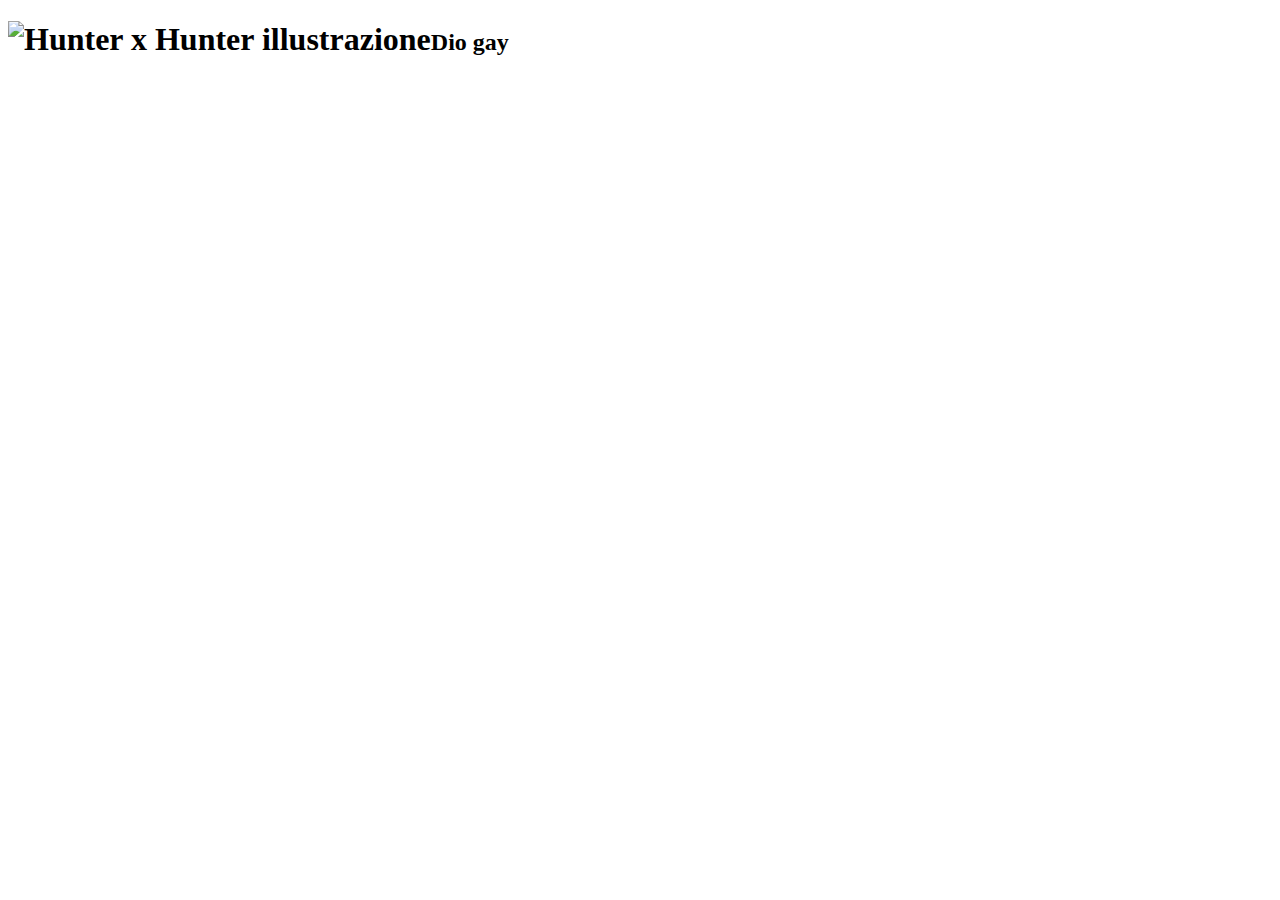
==== Pagina2.html @ 1ef72a22 "Add files via upload" ====
<!DOCTYPE html>


<html lang="it">



	<head>
		<meta charset="UTF-8">
		<title>Pagina 2</title>
	</head>


	<body>


	<h1><h1>


	
	<div>
    <div style="float:left">
        
	<img src="C:\Users\gragn\OneDrive\Desktop\Immagini/Hunter hunter.jpg" alt="Hunter x Hunter illustrazione">

</div>
    <div>
      <font size=5>Dio gay</font>
    </div>
</div>

                  

	
	<!--<p style="font-size:3vw">La trama<br>
	<h2>
	Gon Freecss è un bambino di dodici anni che vive sull'Isola Balena con la zia Mito, sua madre adottiva. Incontrando Kaito, un hunter professionista, Gon scopre che suo padre Ging, 	che lui non ha mai conosciuto, è vivo ed è uno dei migliori hunter al mondo e decide perciò di partecipare all'esame per diventare egli stesso un hunter allo scopo di trovarlo.
	    
	</h2>

	<hr color="black" size="4">
	
	<p style="font-size:3vw">I protagonisti<br>

	<h2>Gon Freecs</h2>	



<div>
    <div style="float:left">
        
	<img src="https://64.media.tumblr.com/71c0f15e1db3827e2c297802c5f07ffa/c86a380e824c7e3a-6e/s1280x1920/ad0e15855fa1324ff92441077147681a1227064c.jpg" alt="Gon" width="200"  	heigth="200">

    </div>
<div>
      <h2>È il figlio 12enne di uno dei più grandi hunter conosciuti, Ging Freecss. Con l'aiuto di una speciale canna da pesca, appartenuta a quest'ultimo, vuole seguire le orme del padre e 	diventare a sua volta un hunter per sperare un giorno di rincontrarlo. Dimostra fin dalla prima prova dell'esame una fortissima sensibilità, una testardaggine poco comune e un'innata 	abilità nell'avvertire i cambiamenti naturali; inoltre può parlare con alcuni animali ed è molto coraggioso.</h2>
    </div>
</div>

	<BR><BR><BR><BR><BR><BR><BR><BR><h2>Killua Zoldyck</h2>


<div>
    <div style="float:left">
        
	<img src="https://64.media.tumblr.com/4f077a4e53e8e0e980a5b3860ce83fdc/efe5e97802283a90-36/s640x960/9e2575c19f87a2a736e50219b1542fd9792ad855.pnj" alt="Killua" width="200"  	heigth="200">

</div>
    <div>
      <h2>Ragazzino di 11 anni proveniente dalla rinomata famiglia di assassini Zoldick. È scappato di casa per rinunciare al suo lavoro da asassino. Decide di intraprendere l'esame per 	diventare hunter inizialmente per divertimento e seguire la sua strada. Ha i capelli bianchi, lisci e perennemente arruffati. Fin da piccolo è stato sempre abituato a resistere alle 	più atroci torture per diventare più resistente e più forte. Sembra avere due personalità: una assetata di morte e piena di perfidia, l'altra buona e pacifica, un'anima quasi pura. 	Oltretutto è desideroso di trovare degli amici veri, come Gon, che gli sono sempre mancati.</h2>
    </div>
</div>
	
	<BR><BR><BR><BR><BR><BR><BR><h2>Kurapika Kurta</h2>


<div>
    <div style="float:left">
        
	<img src="https://64.media.tumblr.com/1324604cc0fc3195396ad3f53b520949/053a952d22d3c67d-c0/s400x600/cf371b98015da7d35178867a33f75d2bb11ba020.png" alt="Kurapika" width="200"  	heigth="200">

</div>
    <div>
      <h2>Ultimo membro vivente del clan dei Kuruta e il secondo compagno che Gon incontra nel suo viaggio per diventare hunter. Kurapika ha posto come scopi della sua vita la vendetta nei 	confronti della Brigata Fantasma,ovvero coloro colpevoli di aver sterminato tutto il suo clan per impadronirsi degli occhi scarlatti, una caratteristica unica della sua gente – e 	recuperare i suddetti occhi scarlatti venduti al mercato nero. Kurapika partecipa all'esame perché ritiene che diventando un Blacklist Hunter avrà accesso a molte informazioni che 	lo potrebbero aiutare nella sua vendetta. Kurapika è anche un fortissimo combattente e, apprendendo il nen, sviluppa un'abilità eccezionale.</h2>
    </div>
</div>


		<BR><BR><BR><BR><BR><BR><BR><h2>Leorio Paladiknight</h2>

<div>
    <div style="float:left">
        
	<img src="https://static.wikia.nocookie.net/hunterxhunter/images/b/b0/Leorio_85_full.png/revision/latest/smart/width/250/height/250?cb=20220202024409" alt="Kurapika" width="200"  	heigth="200">

</div>
    <div>
      <h2>Primo personaggio incontrato da Gon durante il suo viaggio. Egli desidera diventare un hunter per poter avere a disposizione le enormi risorse finanziarie della categoria, 	nell'intento di diventare medico. Infatti, da giovane, Leorio ha subito la perdita del suo migliore amico per una malattia troppo costosa da curare. Diventerà ben presto amico di Gon 	e Kurapika.</h2>
    </div>
</div>


<BR><BR><BR><BR><BR><BR><BR><p>Per ulteriori informazioni visitare <a href="Pagina2.html">questa pagina</p></a>-->
	


	</body>




</html>
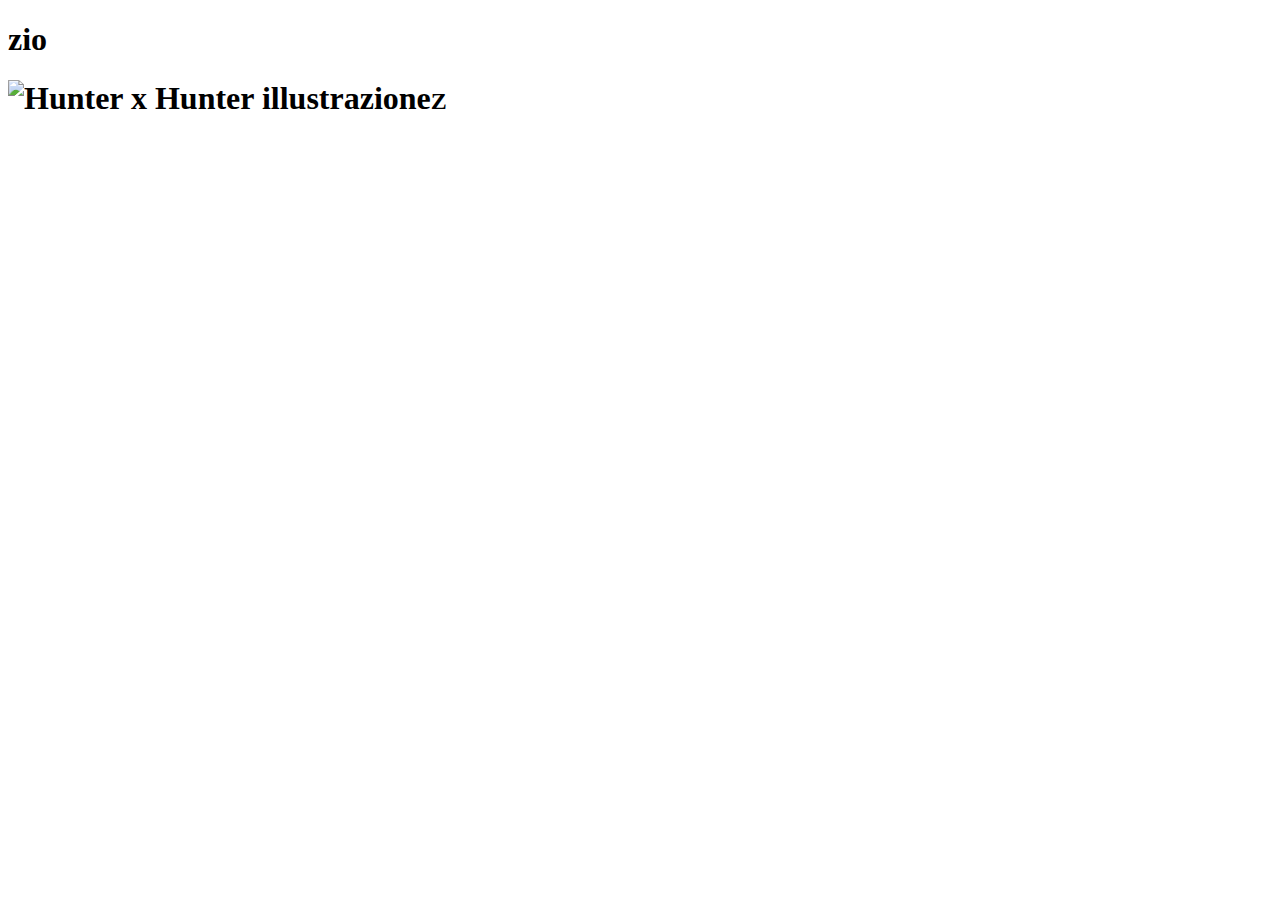
==== commit 31e0f138: "Add files via upload" ====
--- a/Pagina2.html
+++ b/Pagina2.html
@@ -8,24 +8,27 @@
 	<head>
 		<meta charset="UTF-8">
 		<title>Pagina 2</title>
+		
+
+
 	</head>
 
 
 	<body>
 
 
-	<h1><h1>
+	<h1>zio<h1>
 
 
 	
 	<div>
     <div style="float:left">
         
-	<img src="C:\Users\gragn\OneDrive\Desktop\Immagini/Hunter hunter.jpg" alt="Hunter x Hunter illustrazione">
+	<img src="./Hunter hunter.jpg" alt="Hunter x Hunter illustrazione">
 
 </div>
     <div>
-      <font size=5>Dio gay</font>
+      <font size=5>Z</font>
     </div>
 </div>
 
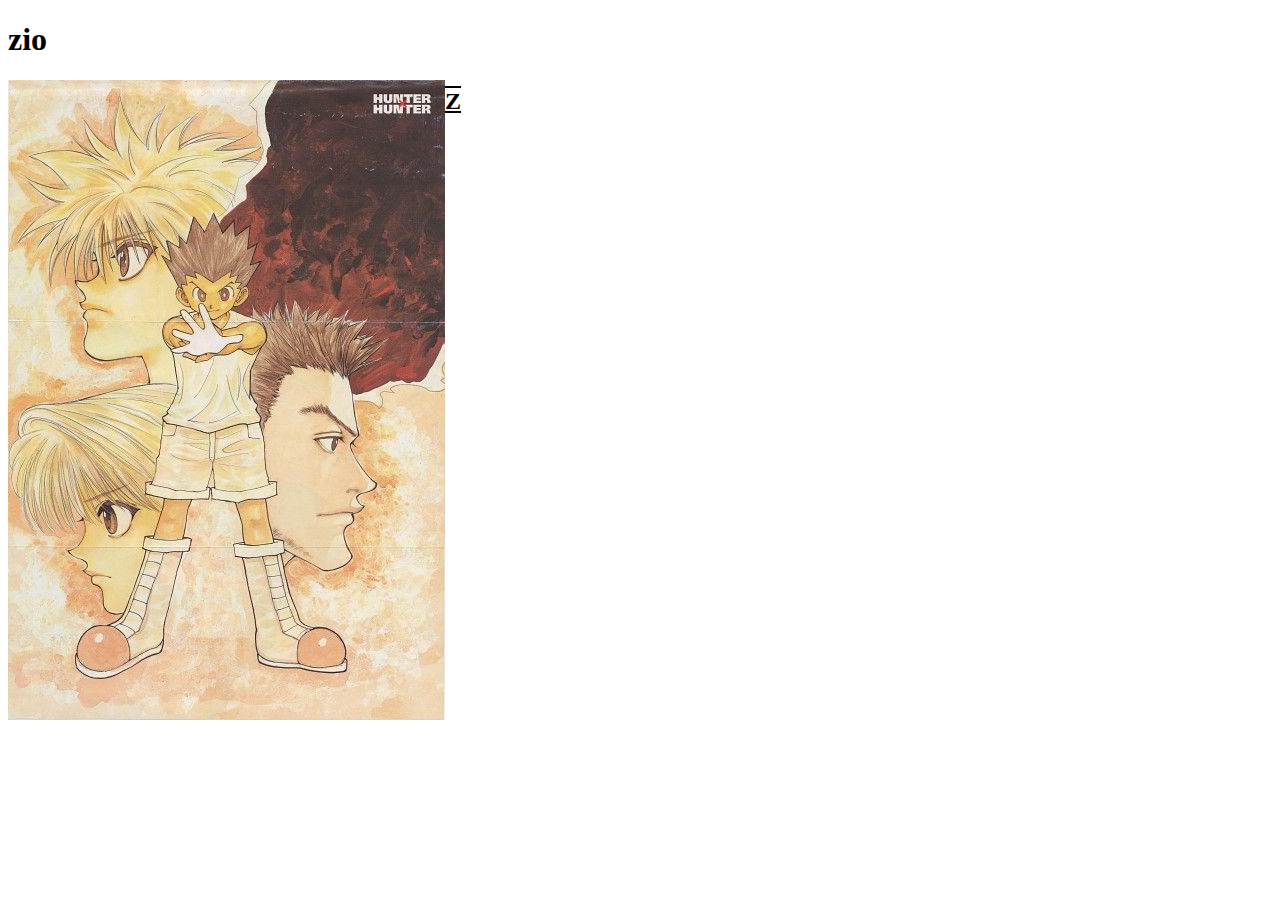
==== commit 1a53e7ef: "Add files via upload" ====
--- a/Pagina2.html
+++ b/Pagina2.html
@@ -8,6 +8,8 @@
 	<head>
 		<meta charset="UTF-8">
 		<title>Pagina 2</title>
+		
+		<link rel="stylesheet" href="./style.css">
 		
 
 
--- a/style.css
+++ b/style.css
@@ -0,0 +1,10 @@
+font {
+	text-decoration: underline overline;
+   }
+
+
+body{
+
+	background-color:;
+
+    }